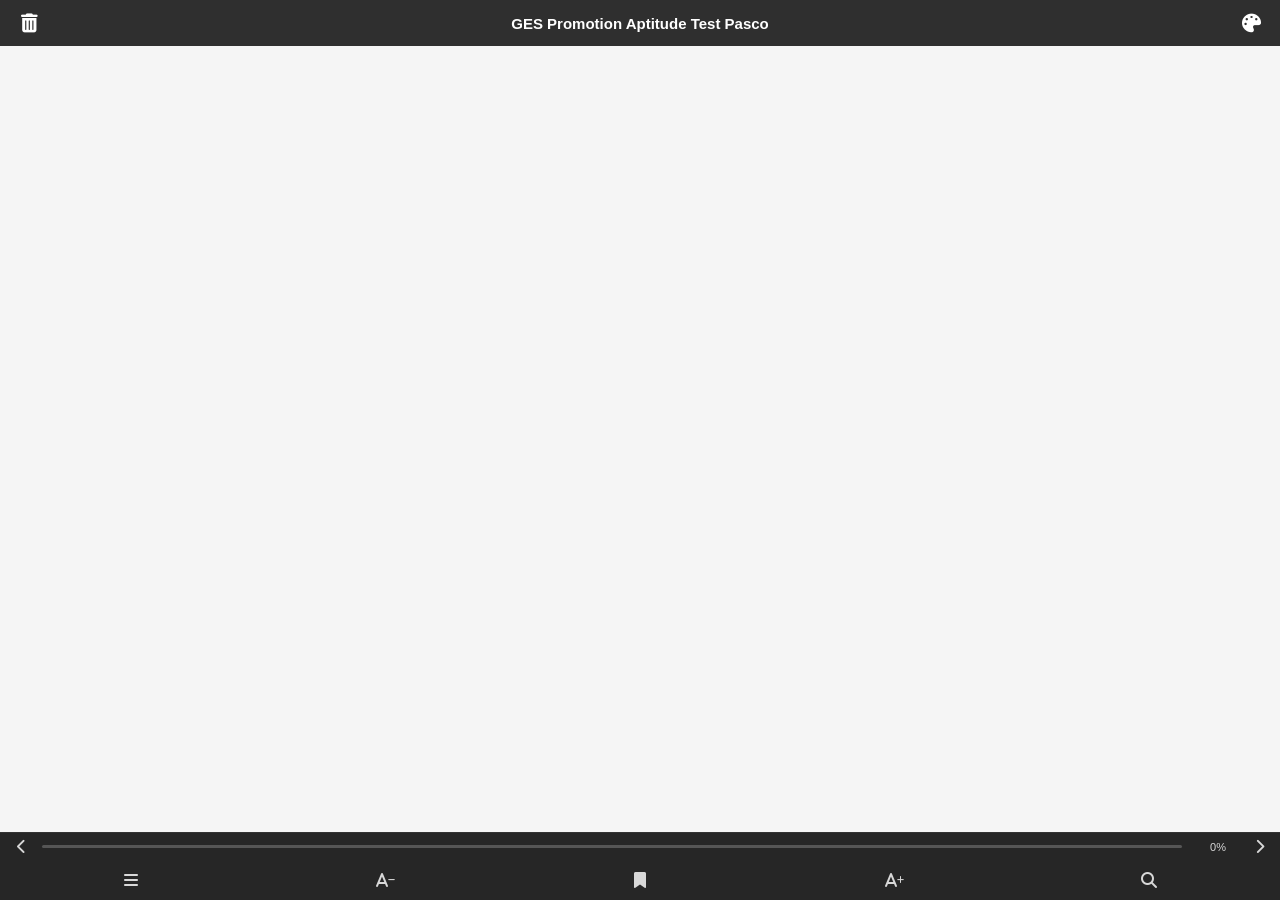
==== index.html @ 48d5f84b "Add files via upload" ====
<!DOCTYPE html>
<html lang="en">
<head>

  <meta charset="UTF-8" />

  <meta
    name="viewport"
    content="width=device-width, initial-scale=1.0"
  />

  <title>
    GES Promotion Aptitude Test Pasco
  </title>

  <link
    rel="stylesheet"
    href="./style.css"
  />

  <!-- Font Awesome -->
  <link
    rel="stylesheet"
    href="https://cdnjs.cloudflare.com/ajax/libs/font-awesome/6.5.0/css/all.min.css"
  />

  <!-- Android -->
  <link rel="manifest"
    href="./manifest.json"
  />
  
  <meta 
    name="theme-color"
    content="#111111"
  >

  <!-- iPhone -->
  <link rel="apple-touch-icon"
    href="icon-192.png"
  >

  <meta
    name="apple-mobile-web-app-capable"
    content="yes"
  >

  <meta
    name="apple-mobile-web-app-status-bar-style"
    content="black-translucent"
  >

</head>

<body>

<div class="app">

  <header>

    <button
      id="clearCacheBtn"
      class="iconBtn"
      aria-label="Clear App Data"
    >
      <i class="fa-solid fa-trash-can"></i>
    </button>

    <h1 class="title">
      GES Promotion Aptitude Test Pasco
    </h1>

    <button
      id="themeBtn"
      class="iconBtn"
      aria-label="Change Theme"
    >
      <i class="fa-solid fa-palette"></i>
    </button>

  </header>

  <aside
    id="sidebar"
    class="sidebar"
  >

    <!-- Tab Buttons -->
    <div class="sidebarTabs">
      <button class="sidebarTab active" data-tab="toc">Contents</button>
      <button class="sidebarTab" data-tab="bookmarks">Bookmarks</button>
    </div>

    <!-- Contents Panel -->
    <div id="tocPanel" class="tabPanel active">
      <div id="toc" class="tocContainer"></div>
    </div>

    <!-- Bookmarks Panel -->
    <div id="bookmarksPanel" class="tabPanel">
      <div id="bookmarksList"></div>
    </div>

    <!-- MoMo Support Section -->
    <div class="momoSection">

      <div class="momoTitle">
        <i class="fa-solid fa-heart"></i> Support AlatiphA
      </div>

      <p class="momoDesc">
        Built with love, shared for free. Support the developer.
      </p>

      <div class="momoCard">

        <div class="momoCardLeft">
          <div class="momoNetwork">
            <i class="fa-solid fa-mobile-screen-button"></i> MTN MoMo
          </div>
          <div class="momoNumber" id="momoNumber">0243443688</div>
          <div class="momoName">Name: Abdul-Latif Ahmed</div>
        </div>

        <button class="momoCopyBtn" id="momoCopyBtn" onclick="
          navigator.clipboard.writeText('0243443688').then(function() {
            var btn = document.getElementById('momoCopyBtn');
            btn.textContent = 'Copied!';
            setTimeout(function() { btn.textContent = 'Copy Number'; }, 2000);
          });
        ">
          Copy Number
        </button>

      </div>

    </div>

    <!-- About --> 
    <div class="aboutSection">

    <img
      src="icon-192.png"
      alt="GES Pasco Icon"
      class="aboutIcon"
    >

    <div class="aboutText">

      <strong>
        GES Promotion Aptitude Test Pasco
      </strong>

      <br>

      ©️ All Rights Reserved | 2026 Edition · <span id="appVersion">v3.0.7</span>

      <br>

      Developed by Abdul-Latif Ahmed [AlatiphA]

    </div>

  </div>

  <!-- SIDEBAR FOOTER -->
  <div class="sidebarFooter">
    <a href="./faq.html" class="sidebarFooterLink">
      <i class="fa-solid fa-circle-question"></i> Help & FAQ
    </a>
    <span class="sidebarFooterDot">·</span>
    <span class="sidebarFooterCopy">© 2026 AlatiphA</span>
  </div>

  </aside>

  <main>

  <div id="viewer"></div>

  <div id="navOverlay">
    <div id="leftZone"   class="navZone"></div>
    <div id="centerZone" class="navZone"></div>
    <div id="rightZone"  class="navZone"></div>
  </div>

  </main>

  <!-- Permanent info bar — always visible -->
  <div id="readingInfo"></div>

  <footer>
  

  <div class="topFooter">

    <button
      id="prevPage"
      class="navBtn"
    >
      <i class="fa-solid fa-chevron-left"></i>
    </button>

    <div class="progressBar">

      <div
        id="progressFill"
        class="progressFill"
      ></div>

    </div>

    <span id="progressText">
      0%
    </span>

    <button
      id="nextPage"
      class="navBtn"
    >
      <i class="fa-solid fa-chevron-right"></i>
    </button>

  </div>
    

  <div class="bottomFooter">

    <button
      id="bottomMenuBtn"
      class="bottomBtn"
      aria-label="Chapters"
    >
      <i class="fa-solid fa-bars"></i>
    </button>

    <button
      id="bottomDecreaseFont"
      class="bottomBtn"
      aria-label="Smaller Font"
    >
      <i class="fa-solid fa-a"></i><i class="fa-solid fa-minus" style="font-size:8px;vertical-align:middle;"></i>
    </button>

    <button
      id="bookmarkBtn"
      class="bottomBtn"
    >
      <i class="fa-solid fa-bookmark"></i>
    </button>

    <button
      id="bottomIncreaseFont"
      class="bottomBtn"
      aria-label="Larger Font"
    >
      <i class="fa-solid fa-a"></i><i class="fa-solid fa-plus" style="font-size:8px;vertical-align:middle;"></i>
    </button>

    <button
      id="searchBtn"
      class="bottomBtn"
      aria-label="Search"
    >
      <i class="fa-solid fa-magnifying-glass"></i>
    </button>


  </div>

</footer>

<div id="searchModal">

  <div class="searchBox">

    <input
      type="text"
      id="searchInput"
      placeholder="Search book..."
    />

    <button id="closeSearch">
      <i class="fa-solid fa-xmark"></i>
    </button>

  </div>

  <div id="searchResults"></div>

  </div>

</div>

<!-- Theme Picker Panel -->
<div id="themePicker" class="themePicker">
  <div class="themePickerInner">
    <span class="themePickerLabel">Theme</span>
    <div class="themeOptions">
      <button class="themeOption" data-theme="light">
        <span class="themeSwatchWrap light"><span class="themeSwatch"></span></span>
        <span>Light</span>
      </button>
      <button class="themeOption" data-theme="dark">
        <span class="themeSwatchWrap dark"><span class="themeSwatch"></span></span>
        <span>Dark</span>
      </button>
      <button class="themeOption" data-theme="sepia">
        <span class="themeSwatchWrap sepia"><span class="themeSwatch"></span></span>
        <span>Sepia</span>
      </button>
      <button class="themeOption" data-theme="night">
        <span class="themeSwatchWrap night"><span class="themeSwatch"></span></span>
        <span>Night</span>
      </button>
    </div>
  </div>
</div>

<script src="https://cdn.jsdelivr.net/npm/jszip@3.10.1/dist/jszip.min.js"></script>

<script src="https://cdn.jsdelivr.net/npm/epubjs/dist/epub.min.js"></script>

<script src="./app.js"></script>
<script src="./install.js"></script>

</body>
</html>
---- style.css ----
* {
  margin: 0;
  padding: 0;
  box-sizing: border-box;
}

html,
body {
  width: 100%;
  height: 100%;

  overflow: hidden;

  font-family: Arial, sans-serif;
}

/* ── THEMES ─────────────────── */
body {
  background: #f5f5f5;
  color: #111;
}
body.dark {
  background: #111111;
  color: #eeeeee;
}
body.sepia {
  background: #f4ede0;
  color: #2c1a0e;
}
body.night {
  background: #000000;
  color: #bbbbbb;
}

.app {
  position: relative;

  width: 100%;
  height: 100dvh;

  overflow: hidden;
}

/* =========================
   HEADER
========================= */

:root {
  --header-height: 46px;
}

header {
  position: fixed;

  top: 0;
  left: 0;
  right: 0;

  height: var(--header-height);

  background: rgba(30,30,30,0.92);

  display: flex;
  align-items: center;
  justify-content: space-between;

  padding: 0 10px;

  z-index: 9999;

  backdrop-filter: blur(8px);

  transition:
    transform 0.25s ease,
    opacity 0.25s ease;
}

.title {
  color: white;

  font-size: 15px;

  font-weight: 600;

  white-space: nowrap;

  overflow: hidden;

  text-overflow: ellipsis;

  margin: 0 8px;
}

.iconBtn {
  width: 38px;
  height: 38px;

  border: none;

  background: transparent;

  color: white;

  font-size: 19px;

  cursor: pointer;

  display: flex;
  align-items: center;
  justify-content: center;

  border-radius: 8px;

  transition:
    background 0.2s ease,
    transform 0.15s ease;
}

/* =========================
   MAIN VIEWER
========================= */

main {
  position: absolute;
  inset: 0;
  overflow: hidden;
}

/* Slide animation container */
#viewer {
  will-change: transform, opacity;
}

#viewer {
  width: 100%;
  height: 100%;
  overflow: hidden;
  background: #f5f5f5;
}
body.dark #viewer   { background: #111111; }
body.sepia #viewer  { background: #f4ede0; }
body.night #viewer  { background: #000000; }

#viewer iframe {
  width: 100% !important;
  height: 100% !important;

  border: none !important;
}

/* =========================
   FOOTER
========================= */

footer {
  position: fixed;

  left: 0;
  right: 0;
  bottom: 0;

  height: 68px;

  background: rgba(30,30,30,0.96);

  display: flex;
  flex-direction: column;

  z-index: 9999;

  backdrop-filter: blur(8px);

  border-top: 1px solid #333;

  transition:
    transform 0.25s ease,
    opacity 0.25s ease;
}

.topFooter {
  height: 28px;

  display: flex;
  align-items: center;
  justify-content: space-between;

  padding: 0 8px;
}

.bottomFooter {
  height: 40px;

  display: flex;
  align-items: center;
  justify-content: space-around;

  padding: 0 4px;
}

.navBtn {
  width: 26px;
  height: 26px;

  border: none;

  background: transparent;

  color: #d8d8d8;

  font-size: 15px;

  cursor: pointer;

  display: flex;
  align-items: center;
  justify-content: center;

  border-radius: 6px;

  transition:
    background 0.2s ease,
    transform 0.15s ease;
}

#progressText {
  color: #d8d8d8;

  font-size: 11px;

  margin: 0 8px;

  min-width: 40px;

  text-align: center;
}

.progressBar {
  flex: 1;

  height: 3px;

  background: #555;

  border-radius: 999px;

  overflow: hidden;

  margin: 0 8px;
}

.progressFill {
  height: 100%;

  width: 0%;

  background: #956433;
}

.bottomBtn {
  width: 30px;
  height: 30px;

  border: none;

  background: transparent;

  color: #d8d8d8;

  font-size: 16px;

  cursor: pointer;

  display: flex;
  align-items: center;
  justify-content: center;

  border-radius: 8px;

  transition:
    background 0.2s ease,
    transform 0.15s ease;
}

/* =========================
   BUTTON EFFECTS
========================= */

.iconBtn:hover,
.bottomBtn:hover,
.navBtn:hover {
  background: rgba(255,255,255,0.06);
}

.iconBtn:active,
.bottomBtn:active,
.navBtn:active {
  transform: scale(0.94);
}

/* =========================
   SIDEBAR
========================= */

.sidebar {

  position: fixed;

  top: var(--header-height);
  height: calc(100dvh - var(--header-height));
  left: -300px;

  width: 300px;

  background: white;

  transition: left 0.3s ease;

  z-index: 10000;

  padding: 15px;

  display: flex;

  flex-direction: column;

  overflow: hidden;

}

.sidebar.active {
  left: 0;
}

body.dark  .sidebar { background: #1e1e1e; color: #eeeeee; }
body.sepia .sidebar { background: #ede3d0; color: #2c1a0e; }
body.night .sidebar { background: #0a0a0a; color: #bbbbbb; }

.tocContainer {
  flex: 1;
  overflow-y: auto;
  min-height: 0;
}

.aboutSection {
  display: flex;
  align-items: center;
  justify-content: center;
  flex-direction: column;
  text-align: center;
  padding: 12px;
  gap: 6px;
}

.aboutIcon {
  width: 40px;
  height: 40px;
  border-radius: 8px;
}

.aboutText {
  font-size: 10px;
  line-height: 1.6;
  color: inherit;
  opacity: 0.7;
}

.aboutText strong {
  font-size: 11px;
}

.sidebarFooter {
  flex-shrink: 0;
  display: flex;
  align-items: center;
  justify-content: center;
  gap: 8px;
  padding: 10px 12px;
  border-top: 1px solid var(--border, #ddd);
  font-size: 11px;
}

.sidebarFooterLink {
  color: #956433;
  text-decoration: none;
  display: flex;
  align-items: center;
  gap: 4px;
}

.sidebarFooterDot {
  opacity: 0.3;
}

.sidebarFooterCopy {
  opacity: 0.45;
}


/* =========================
   TOC
========================= */

#toc a {
  display: block;

  padding: 12px 10px;

  color: inherit;

  text-decoration: none;

  border-bottom: 1px solid #ccc;

  font-size: 14px;
}

#toc a:hover {
  background: rgba(0,0,0,0.05);
}

body.dark #toc a:hover {
  background: rgba(255,255,255,0.05);
}

/* =========================
   AUTO HIDE
========================= */

.hideControls {
  opacity: 0 !important;

  pointer-events: none !important;
}

header.hideControls {
  transform: translateY(-100%);
}

footer.hideControls {
  transform: translateY(100%);
}

/* =========================
   NAVIGATION OVERLAY
========================= */

#navOverlay {
  position: absolute;
  inset: 0;
  display: flex;
  z-index: 5000;
  pointer-events: none;
  user-select: none;
  -webkit-user-select: none;
}

.navZone {
  height: 100%;
  pointer-events: none;
}

#leftZone   { width: 30%; }
#centerZone { width: 40%; }
#rightZone  { width: 30%; }

/* Desktop mouse only — zones active */
@media (pointer: fine) {
  .navZone { pointer-events: all; cursor: pointer; }
}

button {
  touch-action: manipulation;
}

/* =========================
   SEARCH MODAL
========================= */

#searchModal {
  position: fixed;

  inset: 0;

  background: rgba(0,0,0,0.6);

  z-index: 20000;

  display: none;

  flex-direction: column;

  padding: 20px;
}

#searchModal.active {
  display: flex;
}

.searchBox {
  display: flex;

  gap: 10px;

  margin-bottom: 15px;
}

#searchInput {
  flex: 1;
  height: 42px;
  border: none;
  border-radius: 10px;
  padding: 0 14px;
  font-size: 15px;
  background: #fff;
  color: #111;
}

body.dark  #searchInput { background: #2a2a2a; color: #eee; }
body.sepia #searchInput { background: #ede3d0; color: #2c1a0e; }
body.night #searchInput { background: #1a1a1a; color: #bbb; }

#closeSearch {
  width: 42px;
  border: none;
  border-radius: 10px;
  font-size: 16px;
  cursor: pointer;
  background: #eee;
  color: #111;
}

body.dark  #closeSearch { background: #333; color: #eee; }
body.sepia #closeSearch { background: #c8b89a; color: #2c1a0e; }
body.night #closeSearch { background: #222; color: #bbb; }

#searchResults {
  flex: 1;
  overflow-y: auto;
  background: #ffffff;
  border-radius: 12px;
  padding: 10px;
  color: #111;
}

body.dark  #searchResults { background: #1e1e1e; color: #eee; }
body.sepia #searchResults { background: #ede3d0; color: #2c1a0e; }
body.night #searchResults { background: #0a0a0a; color: #bbb; }

.searchItem {
  padding: 12px;
  border-bottom: 1px solid #ddd;
  cursor: pointer;
  font-size: 14px;
}

.searchItem:hover {
  background: rgba(0,0,0,0.05);
}

body.dark  .searchItem { border-color: #333; }
body.sepia .searchItem { border-color: #c8b89a; }
body.night .searchItem { border-color: #222; }

.search-highlight {
  pointer-events: none;
}


/* =========================
   PERMANENT INFO BAR
   Always visible, footer overlays it
========================= */

#readingInfo {
  position: fixed;
  bottom: env(safe-area-inset-bottom, 12px);
  left: 0;
  right: 0;
  height: 22px;
  background: transparent;
  color: rgba(120, 120, 120, 0.6);
  font-size: 11px;
  display: flex;
  align-items: center;
  justify-content: center;
  padding: 0 16px;
  z-index: 50;
  pointer-events: none;
  letter-spacing: 0.03em;
  white-space: nowrap;
  overflow: hidden;
  text-overflow: ellipsis;
  opacity: 0;
  transition: opacity 0.3s ease;
}

/* Show only when controls are hidden */
body.readingMode #readingInfo {
  opacity: 1;
}

/* Theme colours */
body.dark  #readingInfo { color: rgba(255,255,255,0.3); }
body.night #readingInfo { color: rgba(255,255,255,0.25); }
body.sepia #readingInfo { color: rgba(100, 60, 20, 0.5); }

/* =========================
   TOC ITEMS
========================= */

.tocItem {
  display: flex;
  align-items: center;
  width: 100%;
}

.tocItem a {
  flex: 1;
  display: block;
}

.tocToggle {
  width: 24px;
  min-width: 24px;
  height: 24px;
  display: flex;
  align-items: center;
  justify-content: center;
  cursor: pointer;
  user-select: none;
}

.tocChildren {
  display: none;
  margin-left: 24px;
}

.tocChildren.open {
  display: block;
}

/* =========================
   SIDEBAR TABS
========================= */

.sidebarTabs {
  display: flex;
  border-bottom: 1px solid #ddd;
  margin-bottom: 8px;
  flex-shrink: 0;
}

body.dark .sidebarTabs {
  border-color: #333;
}

.sidebarTab {
  flex: 1;
  padding: 9px 0;
  border: none;
  background: transparent;
  color: inherit;
  font-size: 13px;
  font-weight: 600;
  cursor: pointer;
  opacity: 0.45;
  border-bottom: 2px solid transparent;
  transition: opacity 0.2s ease, border-color 0.2s ease;
}

.sidebarTab.active {
  opacity: 1;
  border-bottom-color: #956433;
  color: #956433;
}

/* =========================
   TAB PANELS
========================= */

.tabPanel {
  display: none;
  flex: 1;
  overflow-y: auto;
  min-height: 0;
}

.tabPanel.active {
  display: flex;
  flex-direction: column;
}

#bookmarksList {
  flex: 1;
  overflow-y: auto;
}

#bookmarksList a {
  display: block;
  padding: 10px 8px;
  text-decoration: none;
  color: inherit;
  font-size: 13px;
  border-bottom: 1px solid #ccc;
}

body.dark #bookmarksList a { border-color: #333; }
#bookmarksList a:hover { background: rgba(0,0,0,0.05); }
body.dark #bookmarksList a:hover { background: rgba(255,255,255,0.05); }

.noBookmarks {
  padding: 20px 8px;
  font-size: 13px;
  opacity: 0.5;
  text-align: center;
}

/* =========================
   MOBILE ONLY
========================= */

@media (max-width: 768px) {

  .sidebar {
    width: 85%;
    left: -85%;
  }

  .sidebar.active {
    left: 0;
  }

  .title {
    font-size: 14px;
  }

  .bottomBtn {
    font-size: 16px;
  }

}

/* =========================
   BOOKMARK ROWS
========================= */

.bookmarkRow {
  display: flex;
  align-items: center;
  border-bottom: 1px solid #ccc;
}

body.dark .bookmarkRow {
  border-color: #333;
}

.bookmarkLink {
  flex: 1;
  display: block;
  padding: 10px 8px;
  text-decoration: none;
  color: inherit;
  font-size: 13px;
  overflow: hidden;
  text-overflow: ellipsis;
  white-space: nowrap;
}

.bookmarkDelete {
  flex-shrink: 0;
  width: 34px;
  height: 34px;
  border: none;
  background: transparent;
  font-size: 15px;
  cursor: pointer;
  border-radius: 6px;
  opacity: 0.45;
  transition: opacity 0.2s ease, background 0.2s ease;
}

.bookmarkDelete:hover {
  opacity: 1;
  background: rgba(255, 80, 80, 0.12);
}


/* =========================
   THEME PICKER PANEL
========================= */

.themePicker {
  position: fixed;
  bottom: 78px;
  left: 50%;
  transform: translateX(-50%) translateY(12px);
  z-index: 19999;
  opacity: 0;
  pointer-events: none;
  transition: opacity 0.2s ease, transform 0.2s ease;
}

.themePicker.open {
  opacity: 1;
  pointer-events: all;
  transform: translateX(-50%) translateY(0);
}

.themePickerInner {
  background: rgba(30,30,30,0.97);
  border: 1px solid #444;
  border-radius: 10px;
  padding: 8px 10px;
  box-shadow: 0 6px 20px rgba(0,0,0,0.5);
  backdrop-filter: blur(10px);
}

.themePickerLabel {
  display: block;
  text-align: center;
  font-size: 10px;
  text-transform: uppercase;
  letter-spacing: 0.08em;
  color: #777;
  margin-bottom: 8px;
}

.themeOptions {
  display: flex;
  gap: 6px;
  justify-content: center;
}

.themeOption {
  display: flex;
  flex-direction: column;
  align-items: center;
  gap: 4px;
  background: none;
  border: none;
  cursor: pointer;
  color: #bbb;
  font-size: 10px;
  padding: 4px 6px;
  border-radius: 6px;
  transition: background 0.15s ease;
  min-width: 40px;
}

.themeOption:hover {
  background: rgba(255,255,255,0.07);
}

.themeOption.active {
  color: #956433;
}

.themeSwatchWrap {
  width: 26px;
  height: 26px;
  border-radius: 50%;
  padding: 2px;
  border: 2px solid transparent;
  transition: border-color 0.15s ease;
}

.themeOption.active .themeSwatchWrap {
  border-color: #956433;
}

.themeSwatch {
  display: block;
  width: 100%;
  height: 100%;
  border-radius: 50%;
}

/* Swatch colors */
.themeSwatchWrap.light .themeSwatch { background: #f5f5f5; border: 1px solid #ccc; }
.themeSwatchWrap.dark  .themeSwatch { background: #111111; }
.themeSwatchWrap.sepia .themeSwatch { background: #f4ede0; border: 1px solid #c8b89a; }
.themeSwatchWrap.night .themeSwatch { background: #000000; border: 1px solid #333; }

/* =========================
   MOMO SUPPORT SECTION
========================= */

.momoSection {
  flex-shrink: 0;
  padding: 8px 4px 6px;
  border-top: 1px solid #ddd;
  border-bottom: 1px solid #ddd;
  margin-bottom: 4px;
}

body.dark  .momoSection { border-color: #333; }
body.sepia .momoSection { border-color: #c8b89a; }
body.night .momoSection { border-color: #222; }

.momoTitle {
  font-size: 13px;
  font-weight: 700;
  color: #956433;
  margin-bottom: 4px;
  display: flex;
  align-items: center;
  gap: 6px;
}

.momoDesc {
  font-size: 11px;
  opacity: 0.65;
  margin-bottom: 6px;
  line-height: 1.4;
}

.momoCard {
  background: rgba(255, 196, 0, 0.08);
  border: 1px solid rgba(255, 196, 0, 0.25);
  border-radius: 10px;
  padding: 8px 12px;
  display: flex;
  align-items: center;
  gap: 10px;
}

body.dark  .momoCard { background: rgba(255,196,0,0.06); }
body.night .momoCard { background: rgba(255,196,0,0.04); }

.momoCardLeft {
  flex: 1;
  display: flex;
  flex-direction: column;
  gap: 2px;
}

.momoNetwork {
  font-size: 11px;
  font-weight: 600;
  color: #ffcc00;
  display: flex;
  align-items: center;
  gap: 5px;
}

.momoNumber {
  font-size: 18px;
  font-weight: 700;
  letter-spacing: 0.05em;
  color: inherit;
}

.momoName {
  font-size: 11px;
  opacity: 0.6;
}

.momoCopyBtn {
  flex-shrink: 0;
  background: #ffcc00;
  color: #111;
  border: none;
  border-radius: 6px;
  padding: 8px 12px;
  font-size: 11px;
  font-weight: 700;
  cursor: pointer;
  transition: background 0.2s ease, transform 0.15s ease;
  white-space: nowrap;
}

.momoCopyBtn:active {
  transform: scale(0.95);
  background: #e6b800;
}
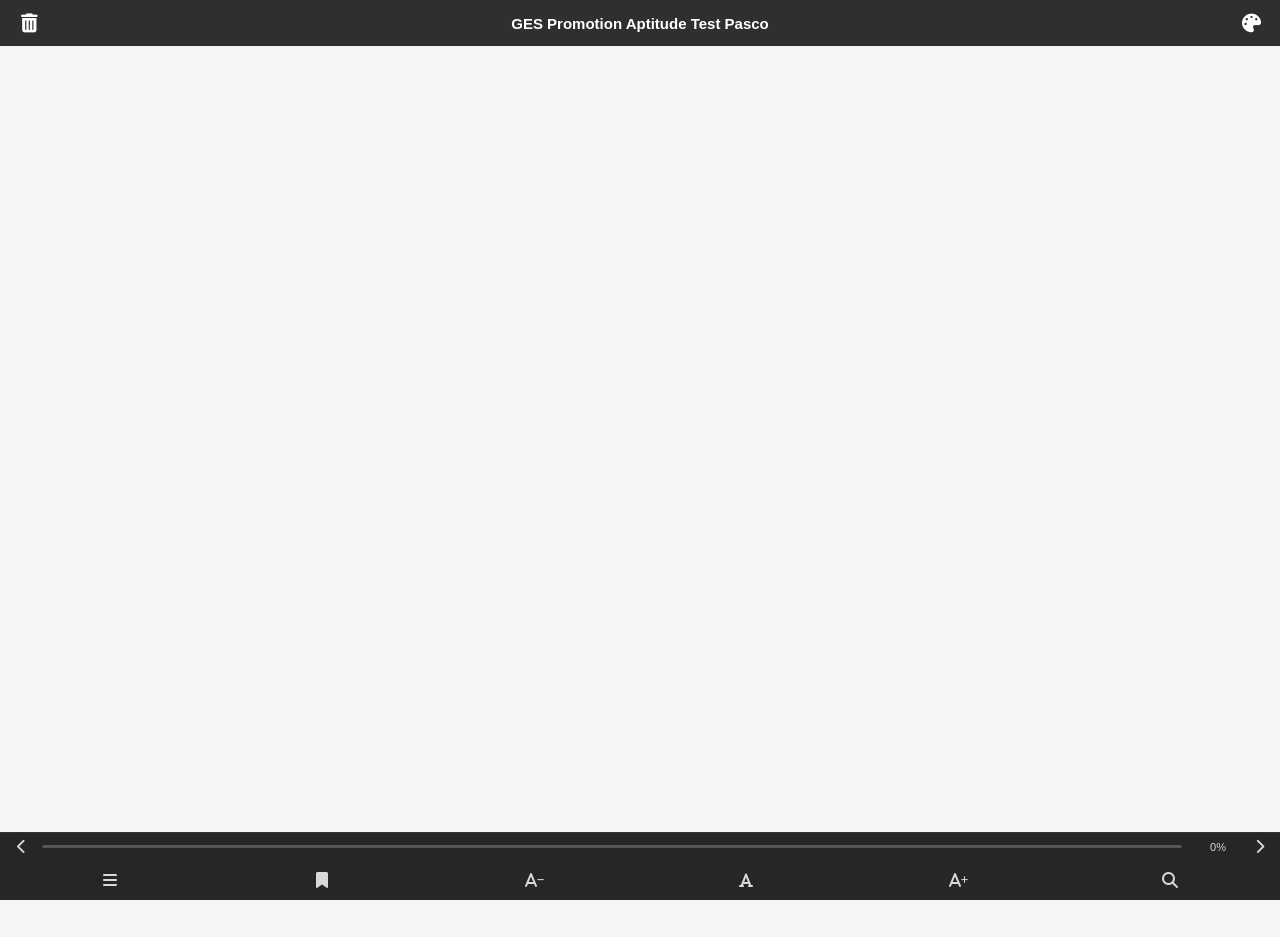
==== commit 2cbae7fb: "Add files via upload" ====
--- a/index.html
+++ b/index.html
@@ -18,6 +18,7 @@
     href="./style.css"
   />
 
+  <!-- Google Fonts -->
   <!-- Font Awesome -->
   <link
     rel="stylesheet"
@@ -152,7 +153,7 @@
 
       <br>
 
-      ©️ All Rights Reserved | 2026 Edition · <span id="appVersion">v3.0.7</span>
+      ©️ All Rights Reserved | 2026 Edition · <span id="appVersion">v3.1.2</span>
 
       <br>
 
@@ -161,16 +162,7 @@
     </div>
 
   </div>
-
-  <!-- SIDEBAR FOOTER -->
-  <div class="sidebarFooter">
-    <a href="./faq.html" class="sidebarFooterLink">
-      <i class="fa-solid fa-circle-question"></i> Help & FAQ
-    </a>
-    <span class="sidebarFooterDot">·</span>
-    <span class="sidebarFooterCopy">© 2026 AlatiphA</span>
-  </div>
-
+  
   </aside>
 
   <main>
@@ -234,6 +226,13 @@
     </button>
 
     <button
+      id="bookmarkBtn"
+      class="bottomBtn"
+    >
+      <i class="fa-solid fa-bookmark"></i>
+    </button>
+
+    <button
       id="bottomDecreaseFont"
       class="bottomBtn"
       aria-label="Smaller Font"
@@ -242,10 +241,11 @@
     </button>
 
     <button
-      id="bookmarkBtn"
-      class="bottomBtn"
-    >
-      <i class="fa-solid fa-bookmark"></i>
+      id="fontPickerBtn"
+      class="bottomBtn"
+      aria-label="Change Font"
+    >
+      <i class="fa-solid fa-font"></i>
     </button>
 
     <button
@@ -263,7 +263,6 @@
     >
       <i class="fa-solid fa-magnifying-glass"></i>
     </button>
-
 
   </div>
 
@@ -316,6 +315,18 @@
   </div>
 </div>
 
+<!-- FONT PICKER -->
+<div id="fontPicker" class="fontPicker">
+  <div class="fontPickerInner">
+    <span class="fontPickerLabel">Font</span>
+    <div class="fontOptions">
+      <button class="fontOption" data-font="serif">Serif</button>
+      <button class="fontOption" data-font="'Open Sans', sans-serif">Open Sans</button>
+      <button class="fontOption" data-font="Arial, sans-serif">Arial</button>
+    </div>
+  </div>
+</div>
+
 <script src="https://cdn.jsdelivr.net/npm/jszip@3.10.1/dist/jszip.min.js"></script>
 
 <script src="https://cdn.jsdelivr.net/npm/epubjs/dist/epub.min.js"></script>
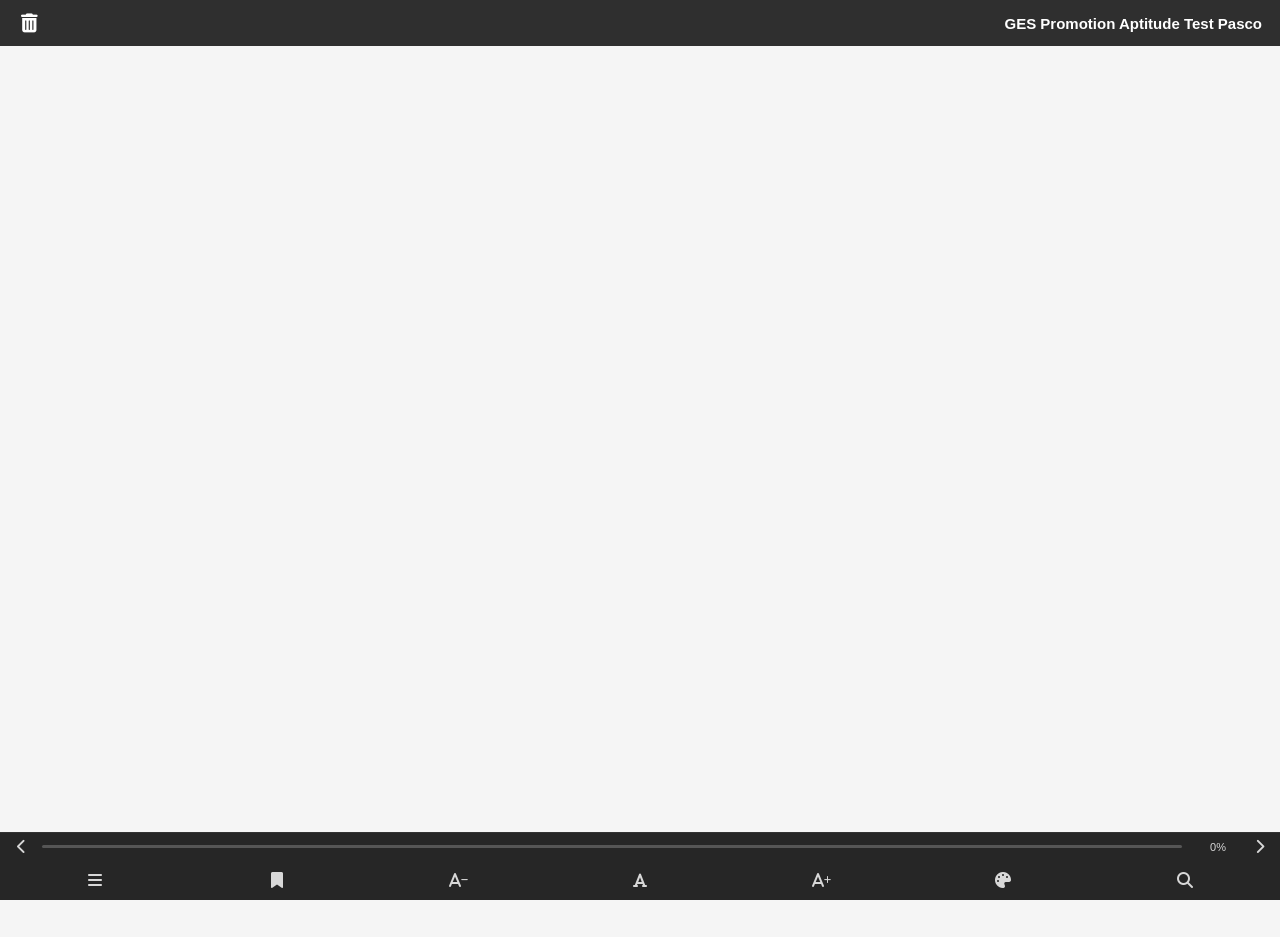
==== commit ca30eabf: "Add files via upload" ====
--- a/index.html
+++ b/index.html
@@ -69,14 +69,6 @@
     <h1 class="title">
       GES Promotion Aptitude Test Pasco
     </h1>
-
-    <button
-      id="themeBtn"
-      class="iconBtn"
-      aria-label="Change Theme"
-    >
-      <i class="fa-solid fa-palette"></i>
-    </button>
 
   </header>
 
@@ -153,7 +145,7 @@
 
       <br>
 
-      ©️ All Rights Reserved | 2026 Edition · <span id="appVersion">v3.1.2</span>
+      ©️ All Rights Reserved | Cache Version · <span id="appVersion"> v3.1.4</span>
 
       <br>
 
@@ -162,7 +154,16 @@
     </div>
 
   </div>
-  
+
+  <!-- SIDEBAR FOOTER -->
+  <div class="sidebarFooter">
+    <a href="./faq.html" class="sidebarFooterLink">
+      <i class="fa-solid fa-circle-question"></i> Help & FAQ
+    </a>
+    <span class="sidebarFooterDot">·</span>
+    <span class="sidebarFooterCopy">© 2026 AlatiphA</span>
+  </div>
+
   </aside>
 
   <main>
@@ -254,6 +255,14 @@
       aria-label="Larger Font"
     >
       <i class="fa-solid fa-a"></i><i class="fa-solid fa-plus" style="font-size:8px;vertical-align:middle;"></i>
+    </button>
+
+    <button
+      id="themeBtn"
+      class="bottomBtn"
+      aria-label="Change Theme"
+    >
+      <i class="fa-solid fa-palette"></i>
     </button>
 
     <button
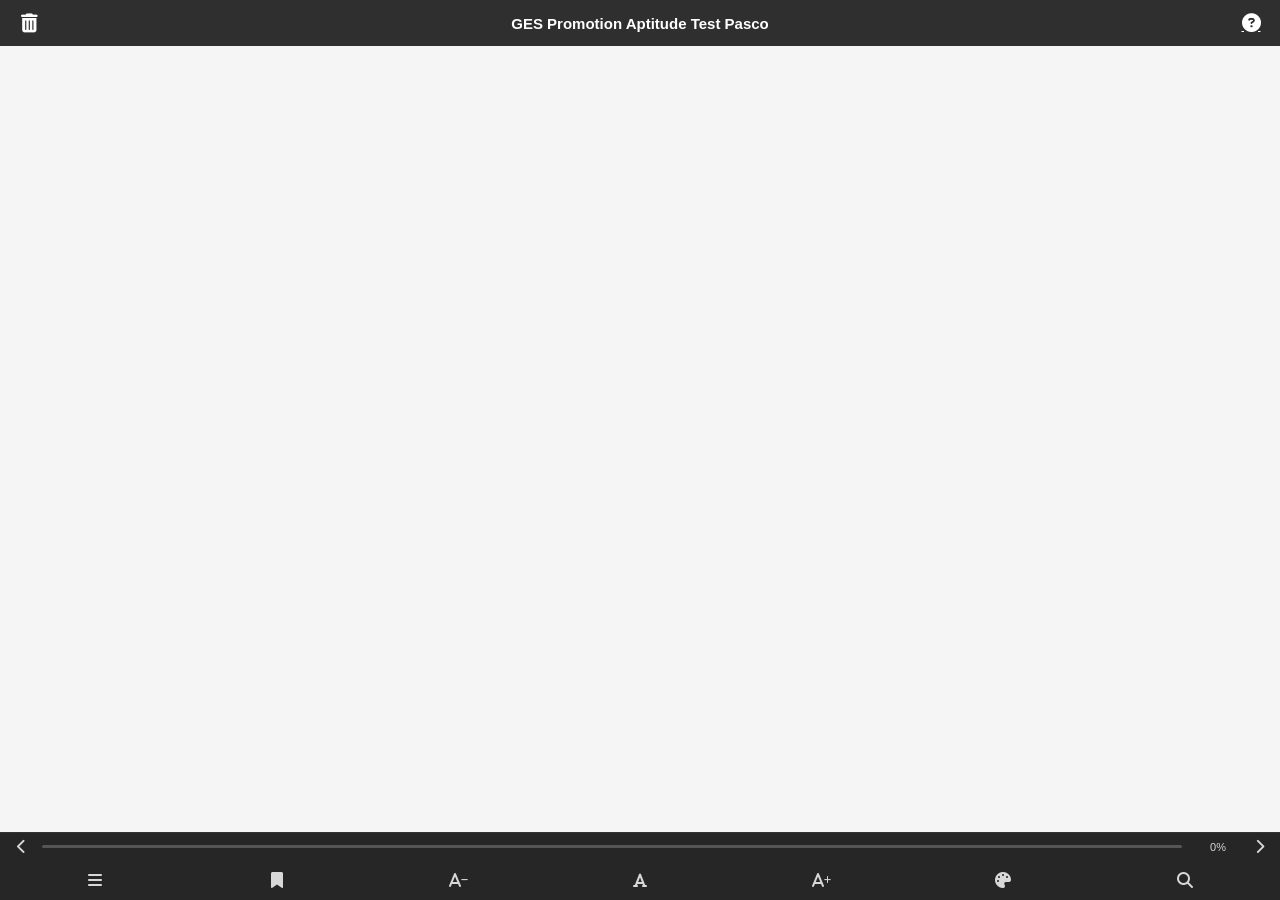
==== commit f9cb6cb8: "Add files via upload" ====
--- a/index.html
+++ b/index.html
@@ -70,6 +70,15 @@
       GES Promotion Aptitude Test Pasco
     </h1>
 
+    <a
+      href="./faq.html"
+      id="faqBtn"
+      class="iconBtn"
+      aria-label="Help and FAQ"
+    >
+      <i class="fa-solid fa-circle-question"></i>
+    </a>
+
   </header>
 
   <aside
@@ -94,7 +103,7 @@
     </div>
 
     <!-- MoMo Support Section -->
-    <div class="momoSection">
+    <div class="momoSection" id="momoSection">
 
       <div class="momoTitle">
         <i class="fa-solid fa-heart"></i> Support AlatiphA
@@ -126,6 +135,16 @@
 
       </div>
 
+      <button class="supporterKeyLink" id="supporterKeyLink">
+        Already supported? Enter your key
+      </button>
+
+    </div>
+
+    <!-- SUPPORTER THANK YOU (shown after valid key) -->
+    <div class="supporterThanks" id="supporterThanks" style="display:none">
+      <i class="fa-solid fa-circle-check"></i>
+      <span>Thank you for supporting AlatiphA!</span>
     </div>
 
     <!-- About --> 
@@ -153,15 +172,6 @@
 
     </div>
 
-  </div>
-
-  <!-- SIDEBAR FOOTER -->
-  <div class="sidebarFooter">
-    <a href="./faq.html" class="sidebarFooterLink">
-      <i class="fa-solid fa-circle-question"></i> Help & FAQ
-    </a>
-    <span class="sidebarFooterDot">·</span>
-    <span class="sidebarFooterCopy">© 2026 AlatiphA</span>
   </div>
 
   </aside>
@@ -343,5 +353,24 @@
 <script src="./app.js"></script>
 <script src="./install.js"></script>
 
+<!-- SUPPORTER KEY MODAL -->
+<div id="supporterKeyModal" class="supporterKeyModal">
+  <div class="supporterKeyBox">
+    <div class="supporterKeyHeader">
+      <span>Enter Supporter Key</span>
+      <button id="supporterKeyClose" aria-label="Close">✕</button>
+    </div>
+    <input
+      type="text"
+      id="supporterKeyInput"
+      placeholder="e.g. ALATIPHA-XXXX-XXXX"
+      autocomplete="off"
+      autocapitalize="characters"
+    />
+    <button id="supporterKeySubmit">Activate</button>
+    <p id="supporterKeyError" class="supporterKeyError"></p>
+  </div>
+</div>
+
 </body>
 </html>
--- a/style.css
+++ b/style.css
@@ -1,3 +1,21 @@
+/* =========================
+   CUSTOM FONTS
+========================= */
+
+@font-face {
+  font-family: 'Merriweather';
+  src: url('./fonts/Merriweather-VariableFont_opsz_wdth_wght.ttf') format('truetype');
+  font-weight: 100 900;
+  font-display: swap;
+}
+
+@font-face {
+  font-family: 'Open Sans';
+  src: url('./fonts/OpenSans-VariableFont_wdth_wght.ttf') format('truetype');
+  font-weight: 100 900;
+  font-display: swap;
+}
+
 * {
   margin: 0;
   padding: 0;
@@ -639,6 +657,16 @@
   display: block;
 }
 
+.tocItem.active {
+  background: rgba(149, 100, 51, 0.12);
+  border-radius: 6px;
+}
+
+.tocItem.active a {
+  color: #956433;
+  font-weight: 700;
+}
+
 /* =========================
    SIDEBAR TABS
 ========================= */
@@ -882,6 +910,73 @@
 .themeSwatchWrap.night .themeSwatch { background: #000000; border: 1px solid #333; }
 
 /* =========================
+   FONT PICKER
+========================= */
+
+.fontPicker {
+  position: fixed;
+  bottom: 78px;
+  left: 50%;
+  transform: translateX(-50%) translateY(12px);
+  z-index: 19999;
+  opacity: 0;
+  pointer-events: none;
+  transition: opacity 0.2s ease, transform 0.2s ease;
+}
+
+.fontPicker.open {
+  opacity: 1;
+  pointer-events: all;
+  transform: translateX(-50%) translateY(0);
+}
+
+.fontPickerInner {
+  background: rgba(30,30,30,0.97);
+  border: 1px solid #444;
+  border-radius: 10px;
+  padding: 8px 10px;
+  box-shadow: 0 6px 20px rgba(0,0,0,0.5);
+  backdrop-filter: blur(10px);
+}
+
+.fontPickerLabel {
+  display: block;
+  text-align: center;
+  font-size: 10px;
+  text-transform: uppercase;
+  letter-spacing: 0.08em;
+  color: #777;
+  margin-bottom: 8px;
+}
+
+.fontOptions {
+  display: flex;
+  gap: 6px;
+  justify-content: center;
+}
+
+.fontOption {
+  background: none;
+  border: 1px solid #444;
+  border-radius: 6px;
+  cursor: pointer;
+  color: #bbb;
+  font-size: 11px;
+  padding: 5px 8px;
+  transition: background 0.15s ease, color 0.15s ease;
+  white-space: nowrap;
+}
+
+.fontOption:hover {
+  background: rgba(255,255,255,0.07);
+}
+
+.fontOption.active {
+  color: #956433;
+  border-color: #956433;
+}
+
+/* =========================
    MOMO SUPPORT SECTION
 ========================= */
 
@@ -974,3 +1069,112 @@
   background: #e6b800;
 }
 
+/* =========================
+   SUPPORTER KEY
+========================= */
+
+.supporterKeyLink {
+  display: block;
+  width: 100%;
+  background: none;
+  border: none;
+  color: #956433;
+  font-size: 11px;
+  text-decoration: underline;
+  margin-top: 8px;
+  padding: 4px;
+  cursor: pointer;
+  text-align: center;
+}
+
+.supporterThanks {
+  display: flex;
+  align-items: center;
+  justify-content: center;
+  gap: 8px;
+  padding: 10px 12px;
+  margin: 0 4px 4px;
+  background: rgba(60, 160, 90, 0.12);
+  border: 1px solid rgba(60, 160, 90, 0.3);
+  border-radius: 10px;
+  color: #3ca05a;
+  font-size: 12px;
+  font-weight: 700;
+}
+
+.supporterKeyModal {
+  display: none;
+  position: fixed;
+  inset: 0;
+  background: rgba(0,0,0,0.5);
+  z-index: 99999;
+  align-items: center;
+  justify-content: center;
+}
+
+.supporterKeyModal.open {
+  display: flex;
+}
+
+.supporterKeyBox {
+  width: min(340px, 88vw);
+  background: var(--surface, #fff);
+  color: var(--text, #111);
+  border-radius: 14px;
+  padding: 16px;
+  box-shadow: 0 10px 40px rgba(0,0,0,0.4);
+}
+
+.supporterKeyHeader {
+  display: flex;
+  justify-content: space-between;
+  align-items: center;
+  font-size: 14px;
+  font-weight: 700;
+  margin-bottom: 12px;
+}
+
+.supporterKeyHeader button {
+  background: none;
+  border: none;
+  font-size: 16px;
+  cursor: pointer;
+  color: inherit;
+}
+
+#supporterKeyInput {
+  width: 100%;
+  height: 42px;
+  border-radius: 8px;
+  border: 1px solid var(--border, #ddd);
+  padding: 0 12px;
+  font-size: 14px;
+  margin-bottom: 10px;
+  background: var(--bg, #f5f5f5);
+  color: var(--text, #111);
+  text-transform: uppercase;
+}
+
+#supporterKeySubmit {
+  width: 100%;
+  height: 42px;
+  border: none;
+  border-radius: 8px;
+  background: #956433;
+  color: white;
+  font-weight: 700;
+  font-size: 14px;
+  cursor: pointer;
+}
+
+#supporterKeySubmit:active {
+  opacity: 0.85;
+}
+
+.supporterKeyError {
+  color: #d24444;
+  font-size: 12px;
+  margin-top: 8px;
+  min-height: 14px;
+}
+
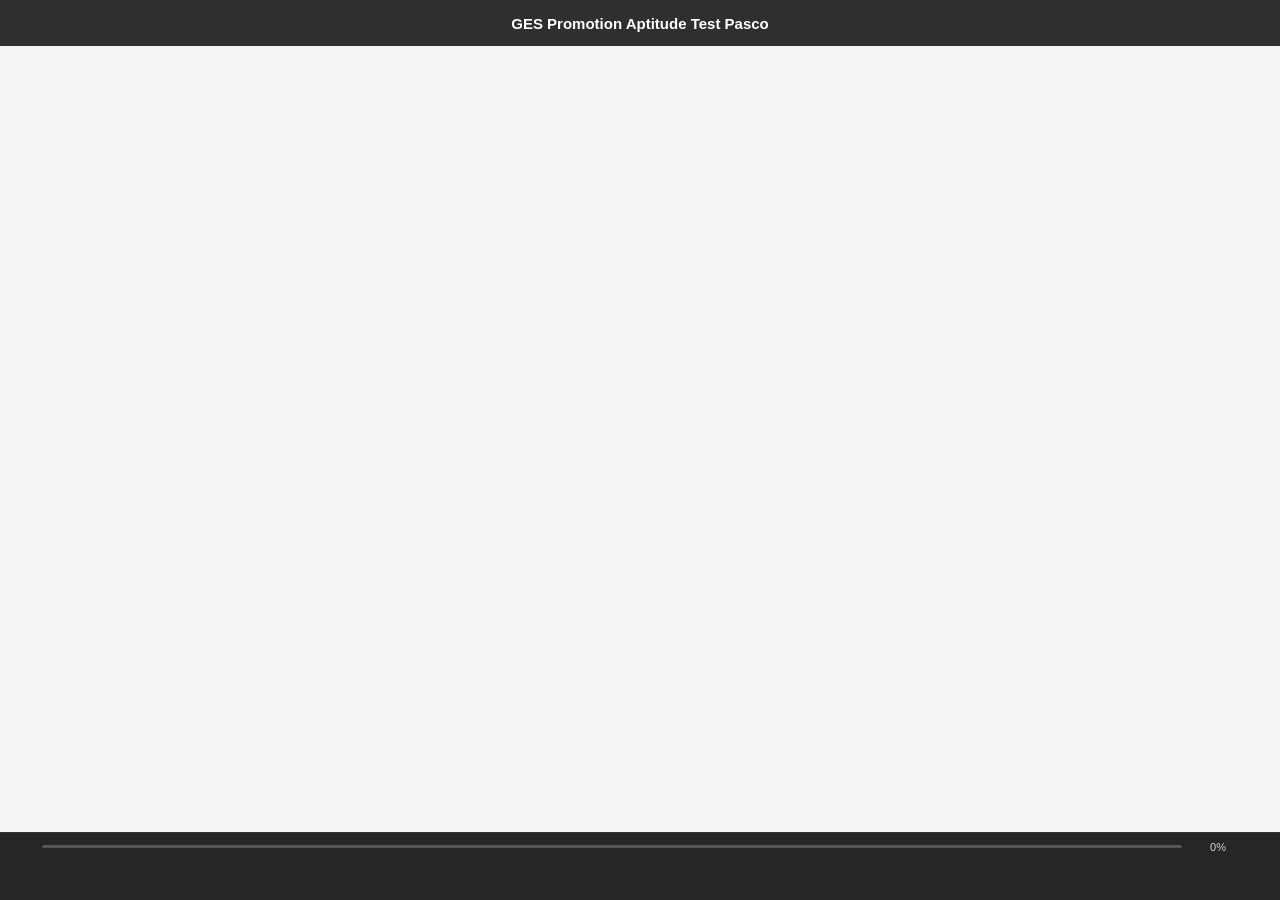
==== commit 9a52bc0a: "Update Font Awesome and app version in index.html" ====
--- a/index.html
+++ b/index.html
@@ -22,7 +22,7 @@
   <!-- Font Awesome -->
   <link
     rel="stylesheet"
-    href="https://cdnjs.cloudflare.com/ajax/libs/font-awesome/6.5.0/css/all.min.css"
+    href="https://cdnjs.cloudflare.com/ajax/libs/font-awesome/7.0.1/css/all.min.css"
   />
 
   <!-- Android -->
@@ -164,7 +164,7 @@
 
       <br>
 
-      ©️ All Rights Reserved | Cache Version · <span id="appVersion"> v3.1.4</span>
+      ©️ All Rights Reserved | Cache Version · <span id="appVersion"> v3.1.5</span>
 
       <br>
 
@@ -347,11 +347,6 @@
 </div>
 
 <script src="https://cdn.jsdelivr.net/npm/jszip@3.10.1/dist/jszip.min.js"></script>
-
-<script src="https://cdn.jsdelivr.net/npm/epubjs/dist/epub.min.js"></script>
-
-<script src="./app.js"></script>
-<script src="./install.js"></script>
 
 <!-- SUPPORTER KEY MODAL -->
 <div id="supporterKeyModal" class="supporterKeyModal">
@@ -372,5 +367,10 @@
   </div>
 </div>
 
+<script src="https://cdn.jsdelivr.net/npm/epubjs/dist/epub.min.js"></script>
+
+<script src="./app.js"></script>
+<script src="./install.js"></script>
+
 </body>
 </html>
